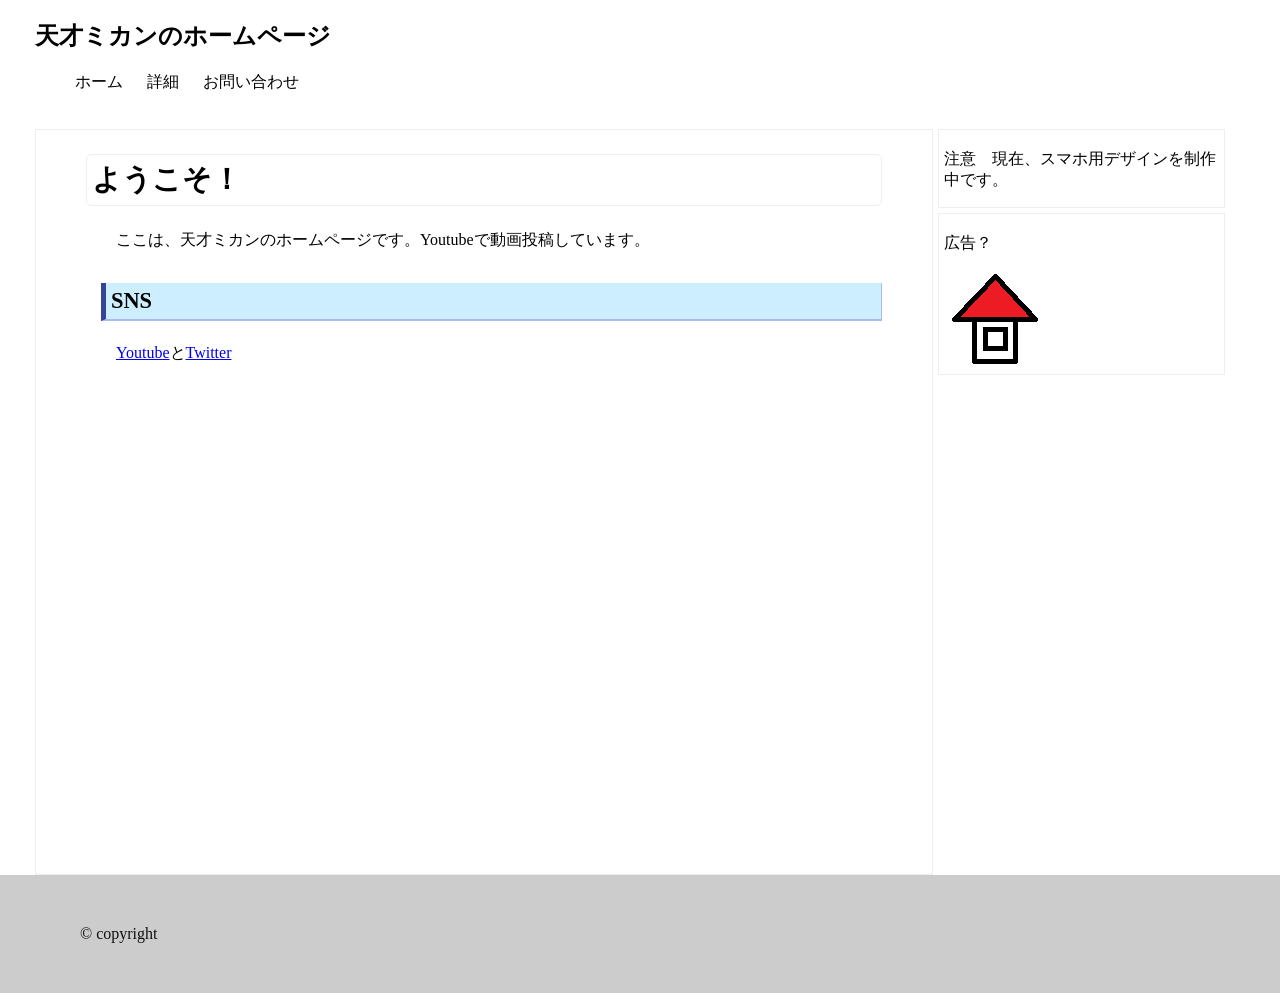
==== index.html @ 052bdf9e "Update index.html" ====
<!DOCTYPE html>
<html lang="ja" prefix="og: http://ogp.me/ns#">
<head>
    <!-- Global site tag (gtag.js) - Google Analytics -->
    <script async src="https://www.googletagmanager.com/gtag/js?id=G-QFT7PVBJ3X"></script>
    <script>
      window.dataLayer = window.dataLayer || [];
      function gtag(){dataLayer.push(arguments);}
      gtag('js', new Date());
    
      gtag('config', 'G-QFT7PVBJ3X');
    </script>
    
    <!-- Google Tag Manager -->
<script>(function(w,d,s,l,i){w[l]=w[l]||[];w[l].push({'gtm.start':
new Date().getTime(),event:'gtm.js'});var f=d.getElementsByTagName(s)[0],
j=d.createElement(s),dl=l!='dataLayer'?'&l='+l:'';j.async=true;j.src=
'https://www.googletagmanager.com/gtm.js?id='+i+dl;f.parentNode.insertBefore(j,f);
})(window,document,'script','dataLayer','GTM-NDKZH2C');</script>
<!-- End Google Tag Manager -->
    
    <title>天才みかんのホームページ</title>
    <link rel="shortcut icon" type="image/x-icon" href="favicon.ico">
    <meta charest="UTF-8">
    <meta name="description" value="天才みかんという名前でYoutubeチャンネルを開設してます。なんとなくやってみたかったことなど、いろいろあげてます。">
    <meta name="viewport" value="width=device-width,initial-scale=1.0,viewport-fit=cover">
    <meta name="keywords" value="天才みかん,みかん,りんご,天才りんご,天才みかんチャンネル,Youtube,動画">
    <meta http-equiv="X-UA-Compatible" content="IE=edge">
    
    <meta property="og:url" content="http://tensai-mikan.github.io" />
    <meta property="og:type" content="article" />
    <meta property="og:title" content="天才みかんのホームページ" />
    <meta property="og:site_name" content="天才みかん公式サイト" />
    <meta property="og:description" content="天才みかんという名前でYoutubeチャンネルを開設してます。なんとなくやってみたかったことなど、いろいろあげてます。" />
    <meta property="og:image" content="http://tensai-mikan.github.io/thumbnail.png" />
    <meta property="og:locale" content="ja_JP">
                                              
    <meta name="twitter:card" content="summary_large_image">
    <meta name="twitter:site" content="@tensai_mikan">
    <meta name="twitter:title" content="天才みかん公式サイト">
    <meta name="twitter:description" content="天才みかんという名前でYoutubeチャンネルを開設してます。なんとなくやってみたかったことなど、いろいろあげてます。">

    <meta http-equiv="x-dns-prefetch-control" content="on">
    <meta name="format-detection" content="email=no,telephone=no,address=no">
    
    <link rel="stylesheet" href="style.css">
    <style type="text/css">
    .simple-border{
    margin: 5px;
    border: solid 1px #000;
    padding: 0px 10px 0px;
    }
    </style>
    
</head>
<body>
    
    <!-- Google Tag Manager (noscript) -->
<noscript><iframe src="https://www.googletagmanager.com/ns.html?id=GTM-NDKZH2C"
height="0" width="0" style="display:none;visibility:hidden"></iframe></noscript>
<!-- End Google Tag Manager (noscript) -->
    
    <header>
        <nav>
            <h1>天才ミカンのホームページ</h1>
             <ul id="header_list">
                 <li class="h_list_elem">ホーム</li>
                 <li class="h_list_elem">詳細</li>
                 <li class="h_list_elem">お問い合わせ</li>
             </ul>
         </nav>
    </header>
    
<article>
    
   <section id="main">
       <div id="contents">
           <h2 class="title">ようこそ！</h2>
           <div class="passage">
               ここは、天才ミカンのホームページです。Youtubeで動画投稿しています。
           </div>
      </div>
      <div id="contents">
          <h3 class="caption">SNS</h3>
          <div class="passage">
              <a href="https://www.youtube.com/channel/UCz_CPcqx46FYrBHvLNVOmXA/">Youtube</a>と<a href="https://twitter.com/tensai_mikan">Twitter</a>
              
              <div style="height:500px;"></div>
              
          </div>
       </div>
   </section>
   
   <section class="side">
      <p>注意　現在、スマホ用デザインを制作中です。</p>
   </section>
   
   <section class="side" id="ad1">
      <p>広告？</p>
      <img src="home.png" alt="画像">
   </section>

</article>

   <footer>
      &copy; copyright
   </footer>
</body>
</html>
---- style.css ----
/*ページの骨格となる部分*/
body{
width:  100%;
margin:  0px;
background-color:  #fff;
display:  flex;
flex-direction:  column;
}

article{
width:  calc(100% - 70px);
margin-top:  20px;
margin-left:  35px;
margin-right:  35px;
}

header{
margin-left:  35px;
margin-right:  35px;
width:  calc(100% - 70px);
}

#main{
float:  left;
width:  calc(75% - 112px);//marginで10px, paddingで100px, borderで2px。合計22px 
margin:  5px;
padding-right:  50px;
padding-left:  50px;
background-color:  #fff;
border:  solid 1px #eee;
}

.side{
float:  left;
width:  calc(25% - 22px);
margin-left:  5px;
margin-bottom:  5px;
padding-top:  3px;
padding-left:  5px;
background-color:  #fff;
border:  solid 1px #eee;
}

footer{
clear:  left;
width:  calc(100% - 160px);
padding:  50px 80px 50px 80px;
margin-top: auto;
background-color:  #ccc;
color:  #111;
}


/*内部*/

.title{
border: solid 1px #eee;
border-radius:  5px;
padding: 5px;
font-size:1.4em;
font-size:1.8em;
}

h3.caption{
border-left: thick solid #349;
background-color:#cef;
border-bottom: solid 2px #abe;
border-right: solid 1px #abe;
padding: 5px;
margin-left:15px;
font-size:1.4em;
}

.passage{
padding-left: 30px;
padding-bottom:10px;
}

.h_list_elem{
list-style:  none;
display:  inline-block;
margin:  0;
margin-right:20px;
padding:  0;
}
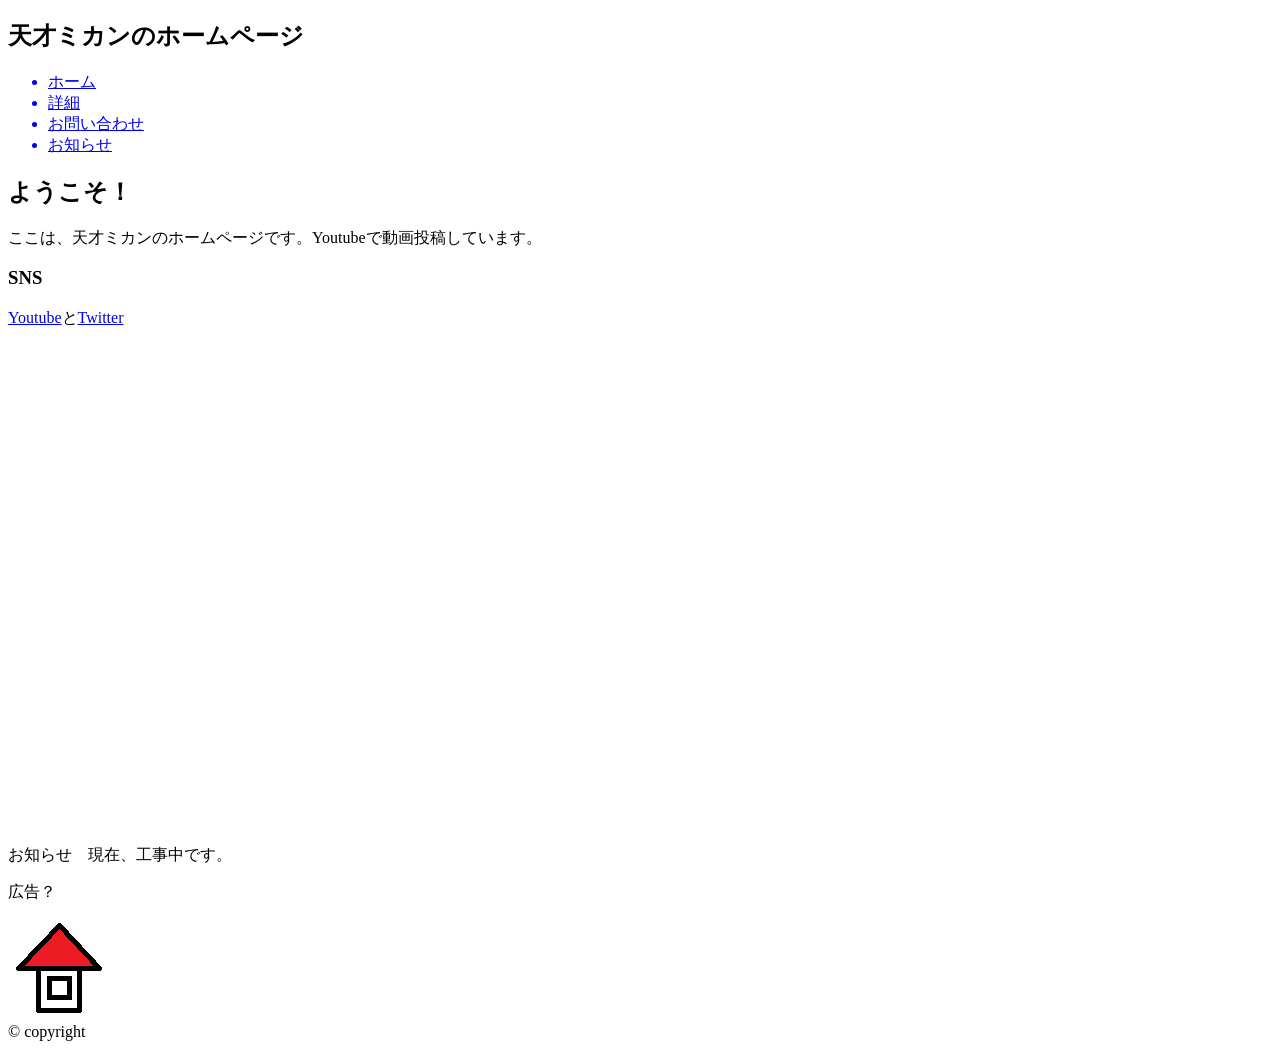
==== commit 93a62946: "Update index.html" ====
--- a/index.html
+++ b/index.html
@@ -43,14 +43,9 @@
     <meta http-equiv="x-dns-prefetch-control" content="on">
     <meta name="format-detection" content="email=no,telephone=no,address=no">
     
-    <link rel="stylesheet" href="style.css">
-    <style type="text/css">
-    .simple-border{
-    margin: 5px;
-    border: solid 1px #000;
-    padding: 0px 10px 0px;
-    }
-    </style>
+    <link rel="stylesheet" href="style_sp.css" media="screen and (max-width:768px)">
+    <link rel="stylesheet" href="style_pc.css" media="screen and (min-width:769px)">
+    <link rel="stylesheet" href="style_common.css">
     
 </head>
 <body>
@@ -64,9 +59,10 @@
         <nav>
             <h1>天才ミカンのホームページ</h1>
              <ul id="header_list">
-                 <li class="h_list_elem">ホーム</li>
-                 <li class="h_list_elem">詳細</li>
-                 <li class="h_list_elem">お問い合わせ</li>
+                 <a href="javascript:void(0);" class="anchor"><li class="h_list_elem">ホーム</li></a>
+                 <a href="javascript:alert('まだ工事中なんです！');" class="anchor"><li class="h_list_elem">詳細</li></a>
+                 <a href='https://forms.office.com/r/UgmS5Vgq8A' class="anchor"><li class="h_list_elem">お問い合わせ</li></a>
+                 <a href="#information" class="anchor"><li class="h_list_elem sp_only">お知らせ</li></a>
              </ul>
          </nav>
     </header>
@@ -91,8 +87,8 @@
        </div>
    </section>
    
-   <section class="side">
-      <p>注意　現在、スマホ用デザインを制作中です。</p>
+   <section class="side" id="information">
+      <p>お知らせ　現在、工事中です。</p>
    </section>
    
    <section class="side" id="ad1">
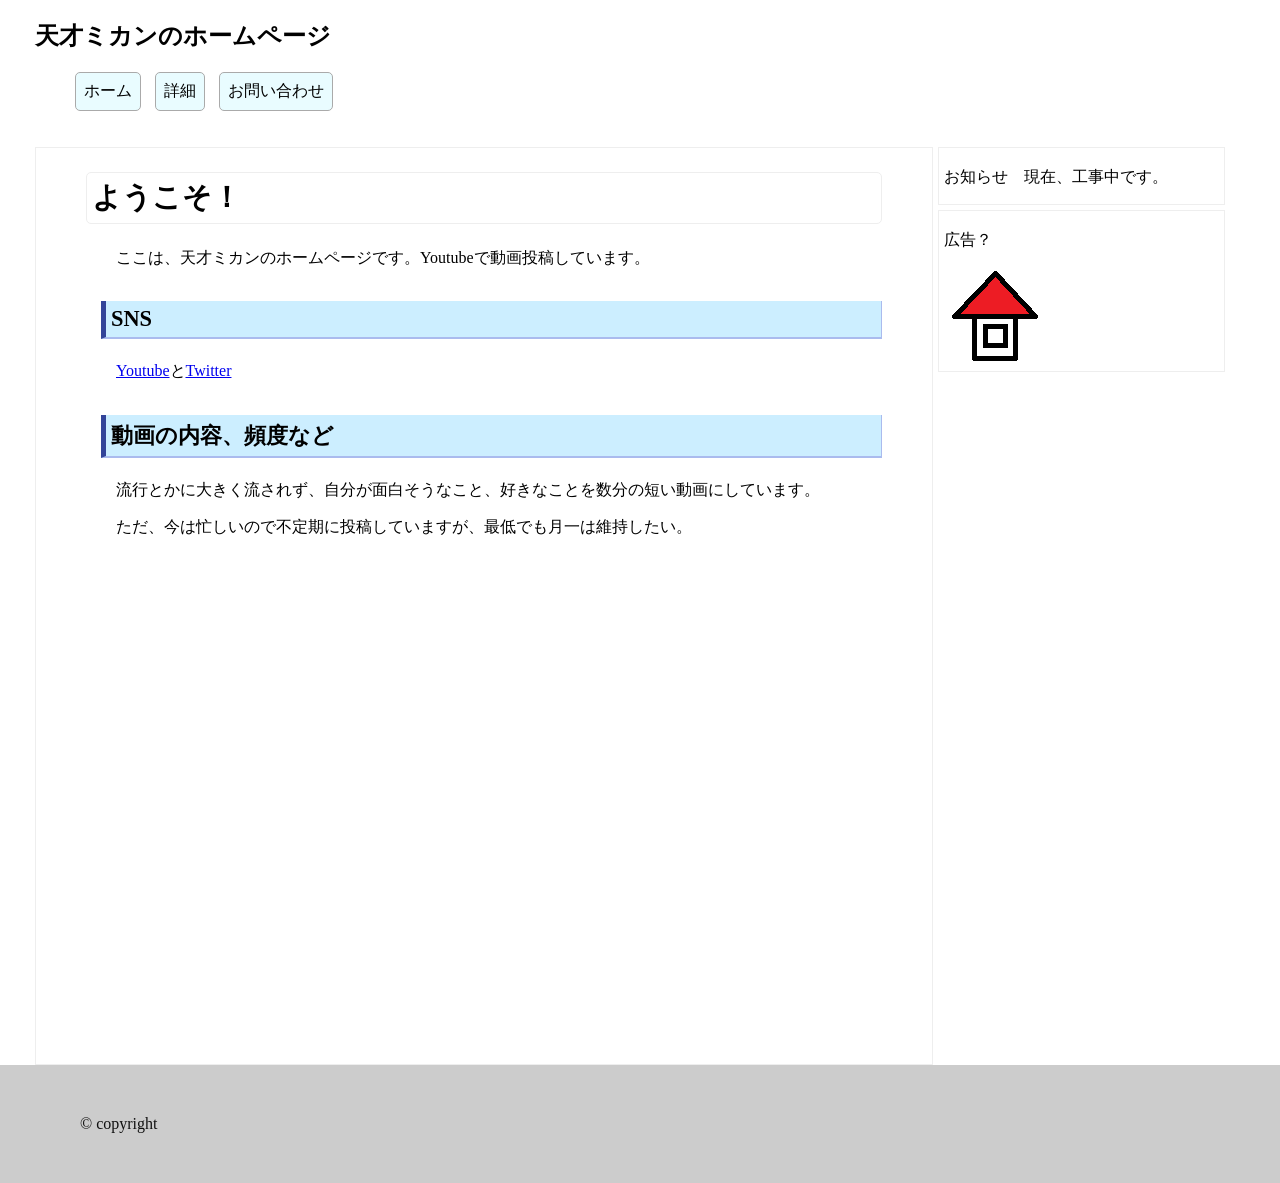
==== commit d2117fa5: "Update index.html" ====
--- a/index.html
+++ b/index.html
@@ -75,15 +75,23 @@
            <div class="passage">
                ここは、天才ミカンのホームページです。Youtubeで動画投稿しています。
            </div>
+           
+           
       </div>
       <div id="contents">
           <h3 class="caption">SNS</h3>
           <div class="passage">
               <a href="https://www.youtube.com/channel/UCz_CPcqx46FYrBHvLNVOmXA/">Youtube</a>と<a href="https://twitter.com/tensai_mikan">Twitter</a>
-              
-              <div style="height:500px;"></div>
-              
           </div>
+          
+          <h3 class="caption">動画の内容、頻度など</h3>
+          <div class="passage">
+              <p>流行とかに大きく流されず、自分が面白そうなこと、好きなことを数分の短い動画にしています。</p>
+              <p>ただ、今は忙しいので不定期に投稿していますが、最低でも月一は維持したい。</p>
+          </div>
+          
+          <div style="height:500px;"></div>
+             
        </div>
    </section>
    
--- a/style_sp.css
+++ b/style_sp.css
@@ -0,0 +1,48 @@
+/*ページの骨格となる部分*/
+body{
+width:  100%;
+margin:  0px;
+background-color:  #fff;
+display:  flex;
+flex-direction:  column;
+}
+
+article{
+width:  calc(100% - 10px);
+margin-top:  20px;
+margin-left:  5px;
+margin-right:  5px;
+}
+
+header{
+margin:  5px;
+width:  calc(100% - 10px);
+}
+
+#main{
+width:  calc(100% - 25px);
+margin:  5px;
+padding-right:  10px;
+padding-left:  10px;
+background-color:  #fff;
+border:  solid 1px #eee;
+}
+
+.side{
+width:  calc(100% - 10px);
+margin:  5px;
+margin-bottom:  5px;
+padding-top:  3px;
+padding-left:  5px;
+background-color:  #fff;
+border:  solid 1px #eee;
+}
+
+footer{
+width:  calc(100% - 10px);
+padding:  10px 5px 10px 5px;
+margin-top: auto;
+background-color:  #ccc;
+color:  #111;
+}
+
--- a/style_pc.css
+++ b/style_pc.css
@@ -0,0 +1,56 @@
+/*ページの骨格となる部分*/
+body{
+width:  100%;
+margin:  0px;
+background-color:  #fff;
+display:  flex;
+flex-direction:  column;
+}
+
+article{
+width:  calc(100% - 70px);
+margin-top:  20px;
+margin-left:  35px;
+margin-right:  35px;
+}
+
+header{
+margin-left:  35px;
+margin-right:  35px;
+width:  calc(100% - 70px);
+}
+
+#main{
+float:  left;
+width:  calc(75% - 112px);//marginで10px, paddingで100px, borderで2px。合計22px 
+margin:  5px;
+padding-right:  50px;
+padding-left:  50px;
+background-color:  #fff;
+border:  solid 1px #eee;
+}
+
+.side{
+float:  left;
+width:  calc(25% - 22px);
+margin-left:  5px;
+margin-bottom:  5px;
+padding-top:  3px;
+padding-left:  5px;
+background-color:  #fff;
+border:  solid 1px #eee;
+}
+
+footer{
+clear:  left;
+width:  calc(100% - 160px);
+padding:  50px 80px 50px 80px;
+margin-top: auto;
+background-color:  #ccc;
+color:  #111;
+}
+
+
+.sp_only{
+visibility:  hidden;
+}
--- a/style_common.css
+++ b/style_common.css
@@ -0,0 +1,52 @@
+
+.title{
+border: solid 1px #eee;
+border-radius:  5px;
+padding: 5px;
+font-size:1.4em;
+font-size:1.8em;
+}
+
+h3.caption{
+border-left: thick solid #349;
+background-color:#cef;
+border-bottom: solid 2px #abe;
+border-right: solid 1px #abe;
+padding: 5px;
+margin-left:15px;
+font-size:1.4em;
+}
+
+.passage{
+padding-left: 30px;
+padding-bottom:10px;
+}
+
+.h_list_elem{
+list-style:  none;
+display:  inline-block;
+margin:  0;
+margin-right:10px;
+padding:  8px;
+
+border:  solid 1px #aaa;
+border-radius:  5px;
+background-color: #e9fcff;
+}
+
+a.anchor:link{
+color:  #000;
+text-decoration: none;
+}
+
+a.anchor:visited{
+color:  #000;
+text-decoration: none;
+}
+
+
+.simple-border{
+margin: 5px;
+border: solid 1px #000;
+padding: 0px 10px 0px;
+}
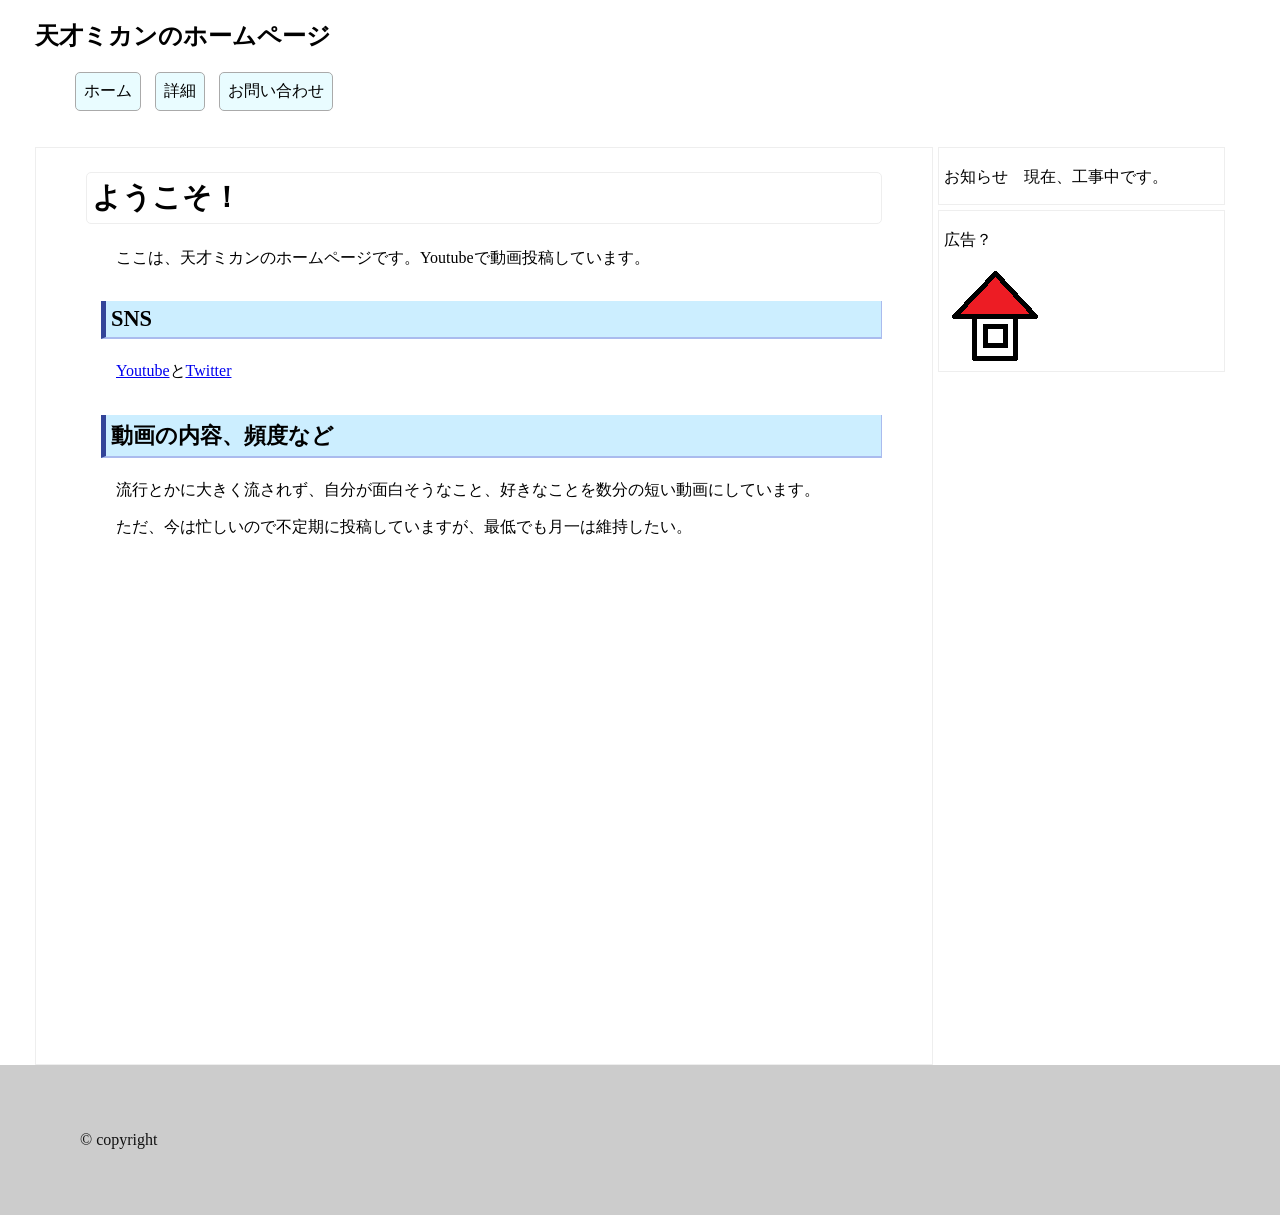
==== commit 6960635c: "Update index.html" ====
--- a/index.html
+++ b/index.html
@@ -107,7 +107,7 @@
 </article>
 
    <footer>
-      &copy; copyright
+      <p>&copy; copyright</p>
    </footer>
 </body>
 </html>
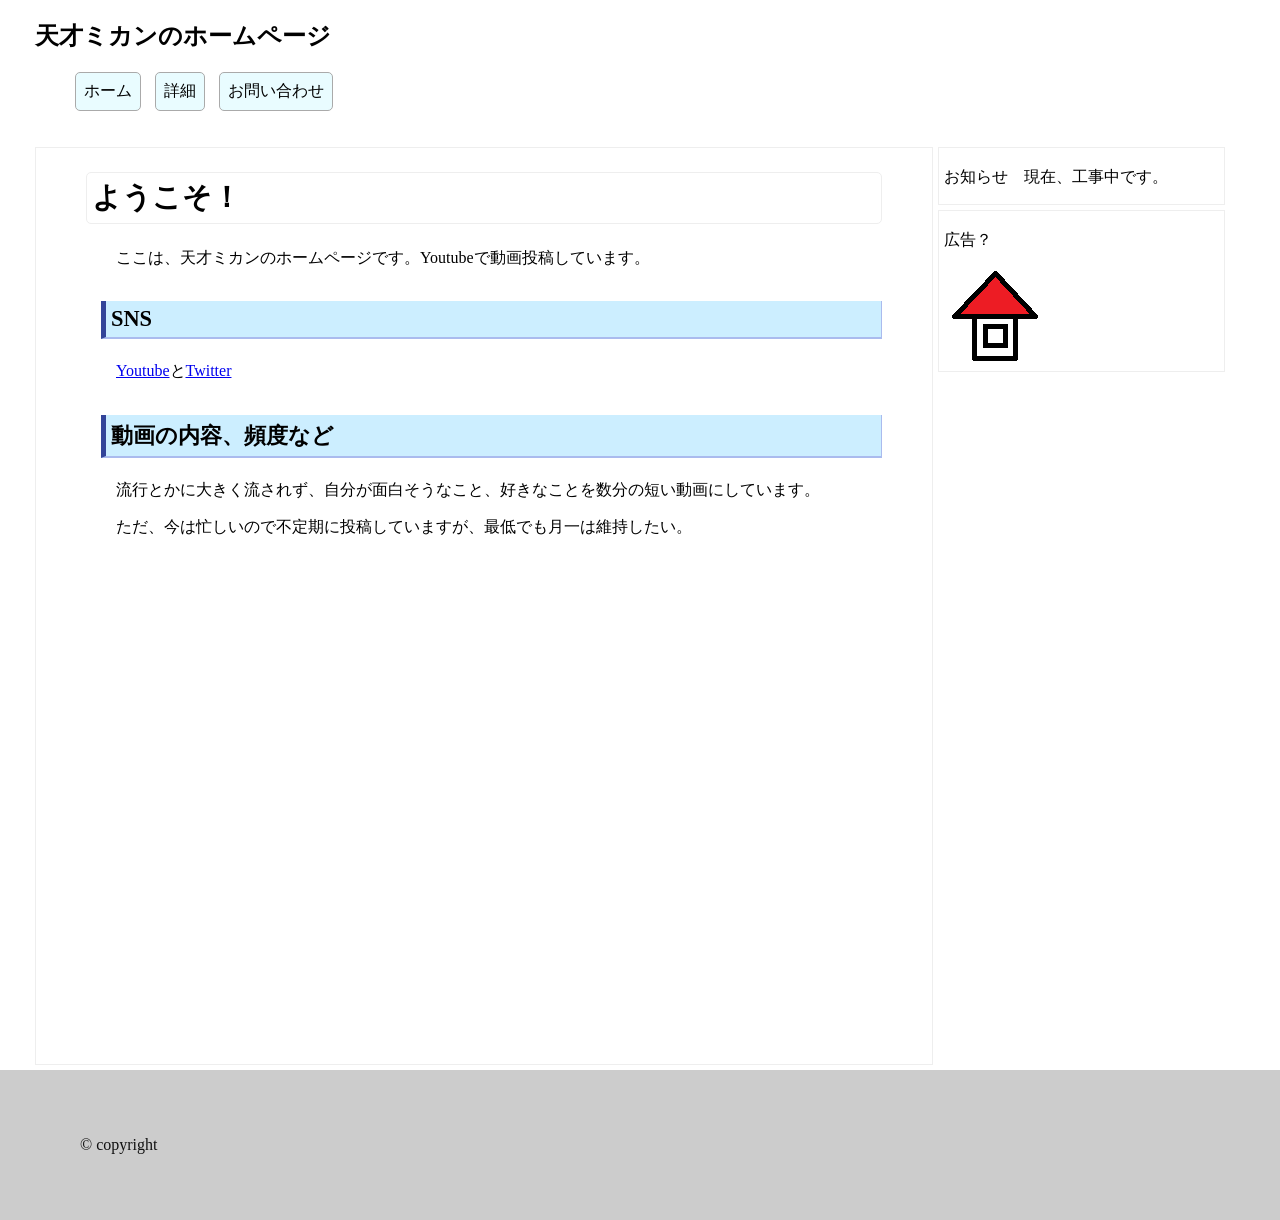
==== commit a780ef77: "Update index.html" ====
--- a/index.html
+++ b/index.html
@@ -101,7 +101,9 @@
    
    <section class="side" id="ad1">
       <p>広告？</p>
-      <img src="home.png" alt="画像">
+      <a href="ad">
+          <img src="home.png" alt="画像">
+      </a>
    </section>
 
 </article>
--- a/style_pc.css
+++ b/style_pc.css
@@ -45,7 +45,7 @@
 clear:  left;
 width:  calc(100% - 160px);
 padding:  50px 80px 50px 80px;
-margin-top: auto;
+margin-top: 5px;
 background-color:  #ccc;
 color:  #111;
 }
@@ -53,4 +53,4 @@
 
 .sp_only{
 visibility:  hidden;
-}+}
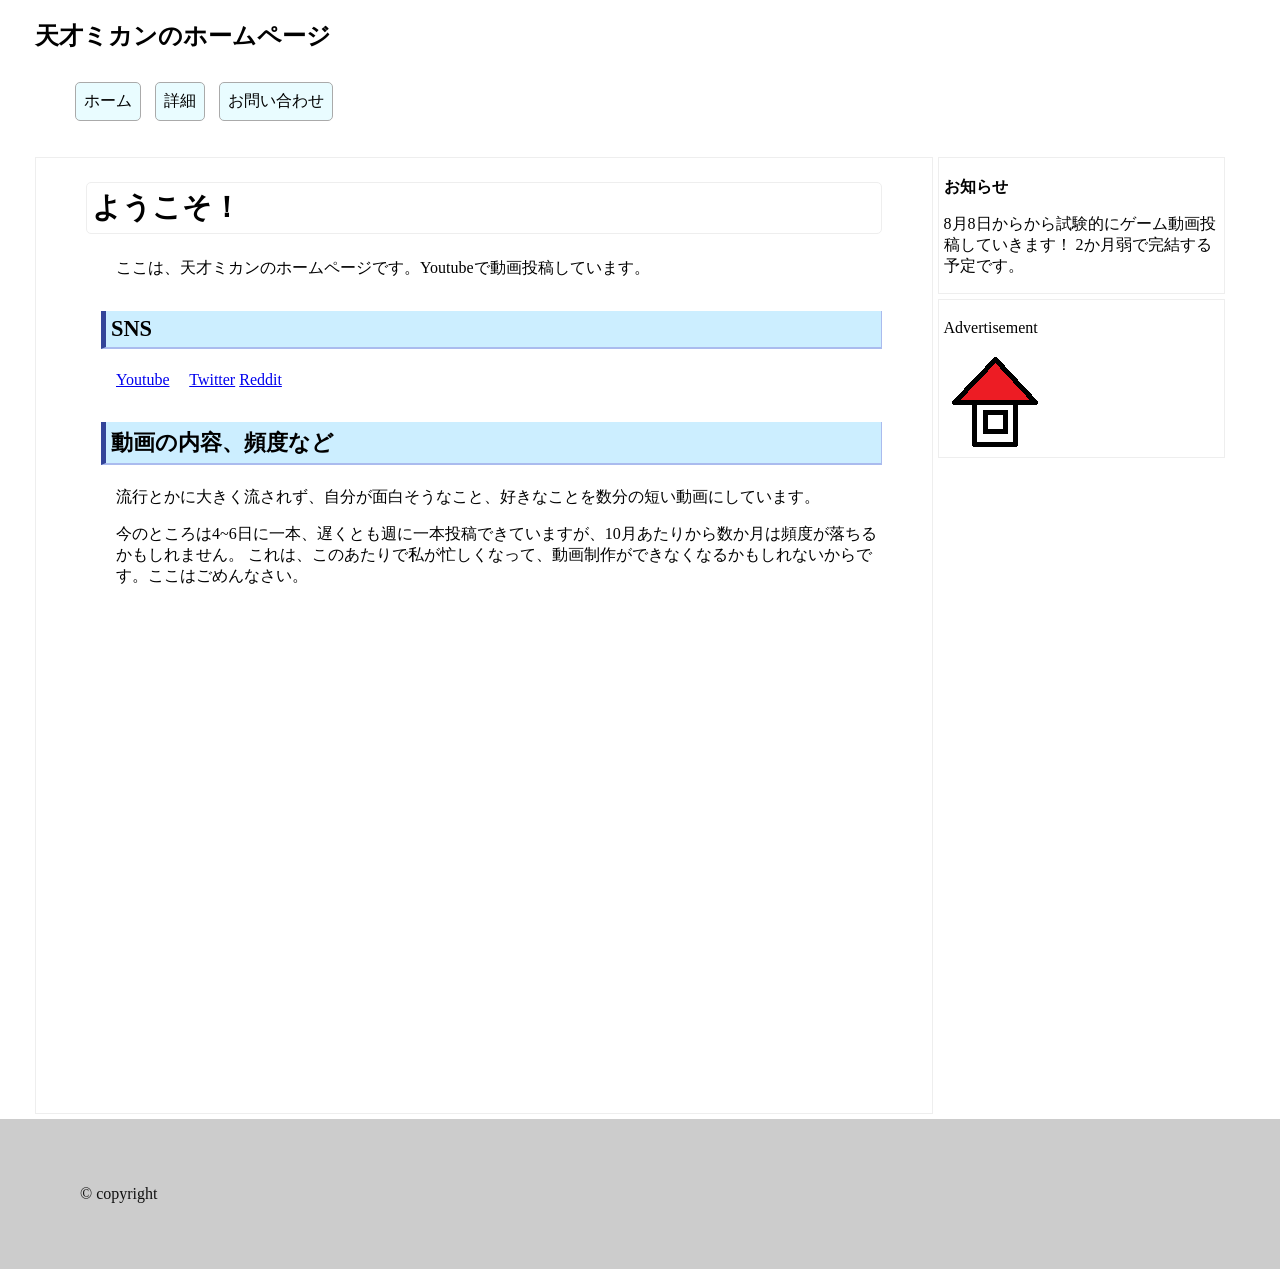
==== commit 4238df18: "Update index.html" ====
--- a/index.html
+++ b/index.html
@@ -23,7 +23,7 @@
     <link rel="shortcut icon" type="image/x-icon" href="favicon.ico">
     <meta charest="UTF-8">
     <meta name="description" value="天才みかんという名前でYoutubeチャンネルを開設してます。なんとなくやってみたかったことなど、いろいろあげてます。">
-    <meta name="viewport" value="width=device-width,initial-scale=1.0,viewport-fit=cover">
+    <meta name="viewport" content="width=device-width,initial-scale=1,viewport-fit=cover">
     <meta name="keywords" value="天才みかん,みかん,りんご,天才りんご,天才みかんチャンネル,Youtube,動画">
     <meta http-equiv="X-UA-Compatible" content="IE=edge">
     
@@ -81,13 +81,16 @@
       <div id="contents">
           <h3 class="caption">SNS</h3>
           <div class="passage">
-              <a href="https://www.youtube.com/channel/UCz_CPcqx46FYrBHvLNVOmXA/">Youtube</a>と<a href="https://twitter.com/tensai_mikan">Twitter</a>
+              <a href="https://www.youtube.com/channel/UCz_CPcqx46FYrBHvLNVOmXA/">Youtube</a>&emsp;
+              <a href="https://twitter.com/tensai_mikan">Twitter</a>
+              <a href="https://reddit.com/u/tensai_mikan">Reddit</a>
           </div>
           
           <h3 class="caption">動画の内容、頻度など</h3>
           <div class="passage">
               <p>流行とかに大きく流されず、自分が面白そうなこと、好きなことを数分の短い動画にしています。</p>
-              <p>ただ、今は忙しいので不定期に投稿していますが、最低でも月一は維持したい。</p>
+              <p>今のところは4~6日に一本、遅くとも週に一本投稿できていますが、10月あたりから数か月は頻度が落ちるかもしれません。
+              これは、このあたりで私が忙しくなって、動画制作ができなくなるかもしれないからです。ここはごめんなさい。</p>
           </div>
           
           <div style="height:500px;"></div>
@@ -96,11 +99,13 @@
    </section>
    
    <section class="side" id="information">
-      <p>お知らせ　現在、工事中です。</p>
+      <p><b>お知らせ</b></p>
+       <p>8月8日からから試験的にゲーム動画投稿していきます！
+       2か月弱で完結する予定です。</p>
    </section>
    
    <section class="side" id="ad1">
-      <p>広告？</p>
+      <p>Advertisement</p>
       <a href="ad">
           <img src="home.png" alt="画像">
       </a>
--- a/style_common.css
+++ b/style_common.css
@@ -27,6 +27,7 @@
 display:  inline-block;
 margin:  0;
 margin-right:10px;
+margin-top:10px;
 padding:  8px;
 
 border:  solid 1px #aaa;
@@ -49,4 +50,4 @@
 margin: 5px;
 border: solid 1px #000;
 padding: 0px 10px 0px;
-}+}
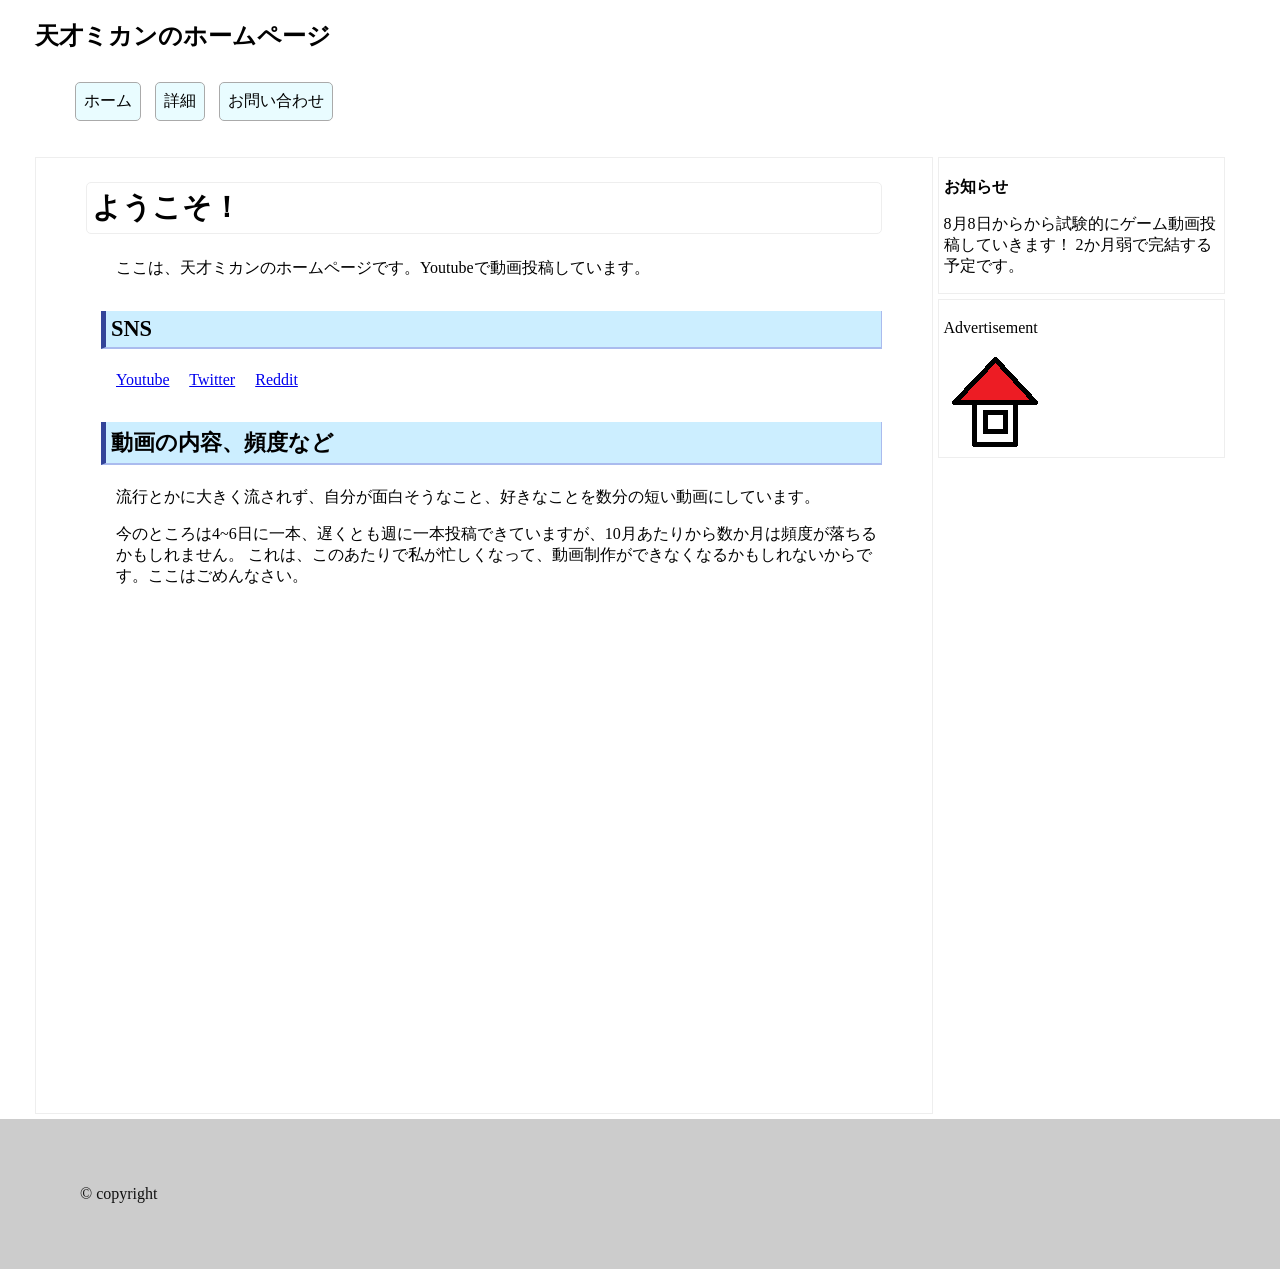
==== commit 53d5829c: "Update index.html 本文とお知らせを追加しました。 Redditも始めました。始めただけです。多分あまりしないかも。" ====
--- a/index.html
+++ b/index.html
@@ -82,7 +82,7 @@
           <h3 class="caption">SNS</h3>
           <div class="passage">
               <a href="https://www.youtube.com/channel/UCz_CPcqx46FYrBHvLNVOmXA/">Youtube</a>&emsp;
-              <a href="https://twitter.com/tensai_mikan">Twitter</a>
+              <a href="https://twitter.com/tensai_mikan">Twitter</a>&emsp;
               <a href="https://reddit.com/u/tensai_mikan">Reddit</a>
           </div>
           
